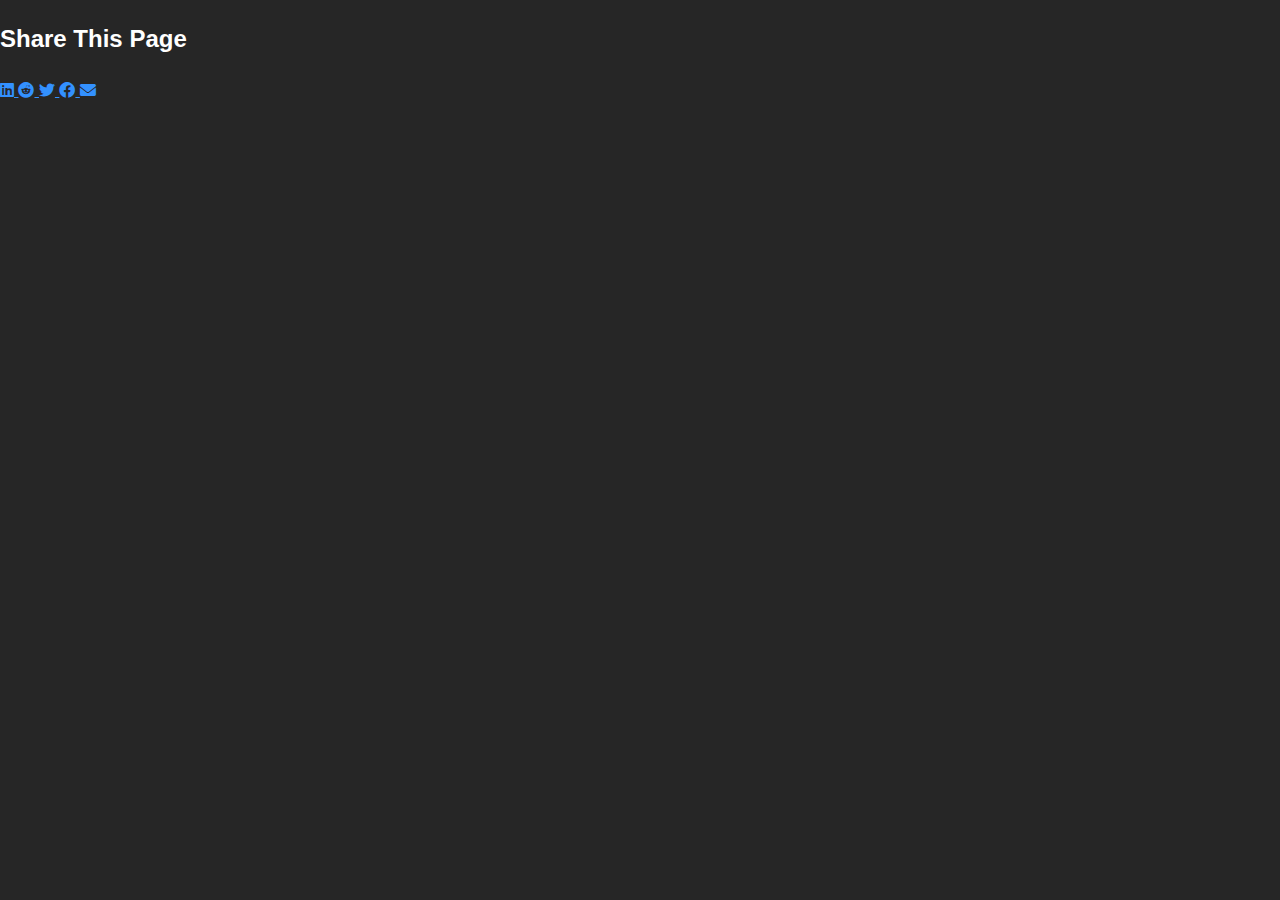
==== share-options.html @ 3a8cdbb9 "fixed sharing for desktop" ====
<!DOCTYPE html>
<html lang="en">
<head>
    <meta charset="UTF-8">
    <meta name="viewport" content="width=device-width, initial-scale=1.0">
    <title>Share This Page</title>
    <link rel="stylesheet" href="styles.css">
    <link rel="stylesheet" href="https://cdnjs.cloudflare.com/ajax/libs/font-awesome/6.0.0-beta3/css/all.min.css">
</head>
<body>
<h2>Share This Page</h2>
<div class="fallback-share-options">
    <a href="https://www.linkedin.com/sharing/share-offsite/?url=https://mattshoe.org" id="fallbackLinkedIn" target="_blank">
        <i class="fab fa-linkedin"></i>
    </a>
    <a href="https://reddit.com/submit?url=https://mattshoe.org&title=Check out ShoeBox OSS!" id="fallbackReddit" target="_blank">
        <i class="fab fa-reddit"></i>
    </a>
    <a href="https://twitter.com/intent/tweet?url=https://mattshoe.org&text=Check out ShoeBox OSS!" id="fallbackTwitter" target="_blank">
        <i class="fab fa-twitter"></i>
    </a>
    <a href="https://www.facebook.com/sharer/sharer.php?u=https://mattshoe.org" id="fallbackFacebook" target="_blank">
        <i class="fab fa-facebook"></i>
    </a>
    <a href="mailto:?subject=Check out ShoeBox OSS&body=I found this website and thought you might like it: https://mattshoe.org" id="fallbackEmail">
        <i class="fas fa-envelope"></i>
    </a>
</div>
</body>
</html>
---- styles.css ----
* {
    box-sizing: border-box;
}

body {
    background-color: #262626 !important; /* Set a dark gray background color */
    font-family: Arial, sans-serif;
    margin: 0;
    padding: 0;
    line-height: 1.6;
    color: #fff;
}

a {
    color: #3391ff;
    text-decoration: underline;
}

header {
    background-color: #333;
    padding: 1rem;
    text-align: center;
    display: flex;
    flex-direction: column; /* Stack items vertically */
    align-items: center;
    gap: 1rem; /* Space between logo, title, and navigation */
}

.logo-title {
    display: flex;
    align-items: center;
    gap: 1rem; /* Space between the logo and the title */
}

.logo-title a {
    text-decoration: none;
}

/* Navigation styles */
nav ul {
    list-style: none;
    padding: 0;
    margin: 0;
    display: flex;
    gap: 1.5rem; /* Space between navigation items */
}

nav ul li {
    display: inline-block;
}

nav ul li a {
    color: #fff;
    text-decoration: none;
    font-weight: bold;
}

.logo {
    width: 150px; /* Adjust size as needed */
    height: auto;
}

header h1 {
    margin: 0;
    font-size: 2.5rem;
    color: #fff;
}

header h1 {
    margin: 0;
    font-size: 2.5rem;
}

nav ul {
    list-style: none;
    padding: 0;
    margin: 0;
}

nav ul li {
    display: inline-block;
    margin: 0 10px;
}

nav ul li a {
    color: #fff;
    text-decoration: none;
    font-weight: bold;
}

main {
    padding: 2rem;
}

main section:not(:first-child) {
    margin-top: 50px;
}

#shareButton {
    background: none;
    border: none;
    color: #fff;
    font-size: 2rem;
    cursor: pointer;
    transition: transform 0.3s ease;
    padding: 0;
}

#shareButton:hover {
    transform: scale(1.1);
}

#shareButton:focus {
    outline: none;
}

.contact-icons a,
#shareButton {
    margin: 0;
    padding: 0;
    display: inline-block;
}

#intro {
    text-align: center;
    margin-bottom: 2rem;
}

.grid {
    display: grid;
    grid-template-columns: repeat(auto-fit, minmax(250px, 1fr));
    gap: 1.5rem;
    justify-content: start;
    align-items: stretch;
}

.tile {
    display: flex;
    flex-direction: column;
    justify-content: space-between;
    height: auto;
    background-color: #333;
    padding: 1.5rem;
    border-radius: 5px;
    box-shadow: 0 2px 4px rgba(0, 0, 0, 0.1);
    max-width: 325px;
}

.tile h3 {
    margin-top: 0;
    font-size: 1.5rem;
}

.tile h3 a {
    color: #3391ff;
    text-decoration: underline;
}

.tile h3 a:visited {
    color: #3391ff;
    text-decoration: underline;
}

.tile p {
    margin: 0.5rem 0 1rem;
    flex-grow: 1;
    margin-bottom: 30px;
}

.release-label {
    padding: 0.5rem 1rem;
    border-radius: 5px;
    font-size: 1rem;
    font-weight: bold;
    text-align: center;
    background-color: #FF9800;
    color: #fff;
    width: 100%;
    margin-bottom: 1rem;
}

.release-label a {
    color: #fff;
    text-decoration: none;
}

.release-label.stable {
    background-color: #44CAF50;
}

.release-label.beta {
    background-color: #FF8C42;
}

.release-label.construction {
    background-color: #E53935;
}

/* Tag styles */
.tag-container {
    display: flex;
    flex-wrap: wrap;
    gap: 5px;
    margin-top: auto;
}

.tag {
    background-color: #007BFF;
    color: #fff;
    padding: 0.25rem 0.5rem;
    border-radius: 3px;
    font-size: 0.875rem;
    flex: 0 1 auto;
}

.tag.featured {
    background-color: #00C851;
    color: #fff;
    font-weight: bold;
}

.contact-icons {
    margin-top: 50px;
    display: flex;
    justify-content: center;
    gap: 1.5rem;
}

.contact-icons a {
    display: inline-block;
    font-size: 2rem;
    color: #fff;
    transition: transform 0.3s ease;
}

.contact-icons a:hover {
    transform: scale(1.1);
}

/* Footer styles */
footer {
    text-align: center;
    padding: 1rem;
    background-color: #333;
    color: #fff;
    position: relative;
    bottom: 0;
    width: 100%;
}

#contributing code {
    background-color: #333;
    color: #fff;
    padding: 0.2rem 0.5rem;
    border-radius: 3px;
}

/* Media Queries for Mobile Responsiveness */
@media (max-width: 768px) {
    .logo-title {
        display: block;
    }
    header h1 {
        font-size: 2rem;
    }

    nav ul li {
        display: block;
        margin: 5px 0;
    }

    main {
        padding: 1rem;
    }

    .grid {
        grid-template-columns: repeat(auto-fit, minmax(200px, 1fr));
    }

    .tile {
        padding: 1rem;
        max-width: 100%;
    }
}

@media (max-width: 480px) {
    header h1 {
        font-size: 1.5rem;
    }

    .tile h3 {
        font-size: 1.25rem;
    }

    .tag {
        font-size: 0.75rem;
        padding: 0.2rem 0.4rem;
    }
}

@media (max-width: 480px) {
    .drop-if-needed {
        display: none
    }
}
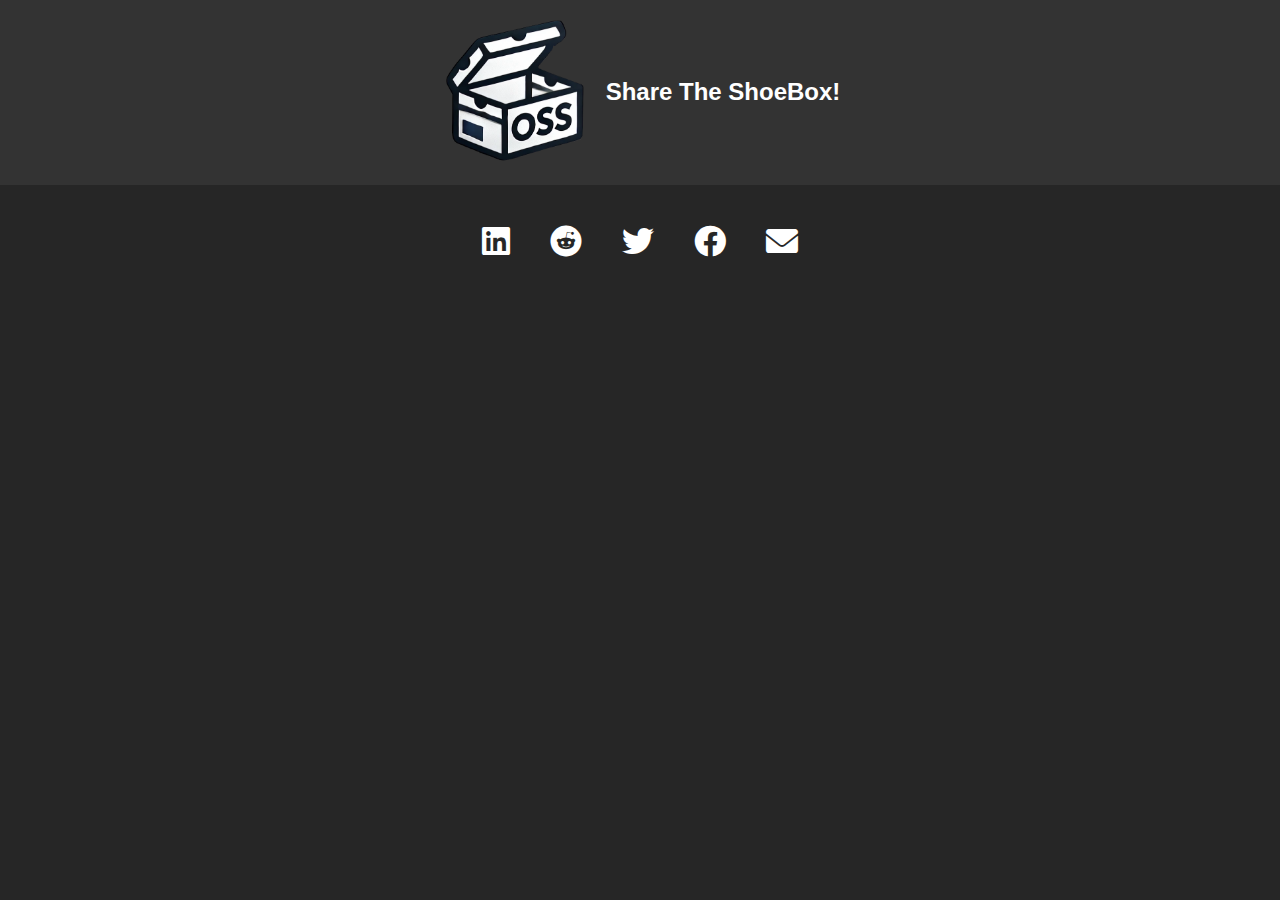
==== commit b78d2ebf: "improved desktop sharing" ====
--- a/share-options.html
+++ b/share-options.html
@@ -1,30 +1,74 @@
+<!--<!DOCTYPE html>-->
+<!--<html lang="en">-->
+<!--<head>-->
+<!--    <meta charset="UTF-8">-->
+<!--    <meta name="viewport" content="width=device-width, initial-scale=1.0">-->
+<!--    <title>Share This Page</title>-->
+<!--    <link rel="stylesheet" href="styles.css">-->
+<!--    <link rel="stylesheet" href="https://cdnjs.cloudflare.com/ajax/libs/font-awesome/6.0.0-beta3/css/all.min.css">-->
+<!--</head>-->
+<!--<body>-->
+<!--<h2>Share This Page</h2>-->
+<!--<div class="fallback-share-options">-->
+<!--    <a href="https://www.linkedin.com/sharing/share-offsite/?url=https://mattshoe.org" id="fallbackLinkedIn" target="_blank">-->
+<!--        <i class="fab fa-linkedin"></i>-->
+<!--    </a>-->
+<!--    <a href="https://reddit.com/submit?url=https://mattshoe.org&title=Check out ShoeBox OSS!" id="fallbackReddit" target="_blank">-->
+<!--        <i class="fab fa-reddit"></i>-->
+<!--    </a>-->
+<!--    <a href="https://twitter.com/intent/tweet?url=https://mattshoe.org&text=Check out ShoeBox OSS!" id="fallbackTwitter" target="_blank">-->
+<!--        <i class="fab fa-twitter"></i>-->
+<!--    </a>-->
+<!--    <a href="https://www.facebook.com/sharer/sharer.php?u=https://mattshoe.org" id="fallbackFacebook" target="_blank">-->
+<!--        <i class="fab fa-facebook"></i>-->
+<!--    </a>-->
+<!--    <a href="mailto:?subject=Check out ShoeBox OSS&body=I found this website and thought you might like it: https://mattshoe.org" id="fallbackEmail">-->
+<!--        <i class="fas fa-envelope"></i>-->
+<!--    </a>-->
+<!--</div>-->
+<!--</body>-->
+<!--</html>-->
+
+
+
+
 <!DOCTYPE html>
 <html lang="en">
 <head>
     <meta charset="UTF-8">
     <meta name="viewport" content="width=device-width, initial-scale=1.0">
     <title>Share This Page</title>
-    <link rel="stylesheet" href="styles.css">
-    <link rel="stylesheet" href="https://cdnjs.cloudflare.com/ajax/libs/font-awesome/6.0.0-beta3/css/all.min.css">
+    <link rel="stylesheet" href="styles.css"> <!-- Main CSS file -->
+    <link rel="stylesheet" href="https://cdnjs.cloudflare.com/ajax/libs/font-awesome/6.0.0-beta3/css/all.min.css"> <!-- Font Awesome -->
 </head>
 <body>
-<h2>Share This Page</h2>
-<div class="fallback-share-options">
-    <a href="https://www.linkedin.com/sharing/share-offsite/?url=https://mattshoe.org" id="fallbackLinkedIn" target="_blank">
-        <i class="fab fa-linkedin"></i>
-    </a>
-    <a href="https://reddit.com/submit?url=https://mattshoe.org&title=Check out ShoeBox OSS!" id="fallbackReddit" target="_blank">
-        <i class="fab fa-reddit"></i>
-    </a>
-    <a href="https://twitter.com/intent/tweet?url=https://mattshoe.org&text=Check out ShoeBox OSS!" id="fallbackTwitter" target="_blank">
-        <i class="fab fa-twitter"></i>
-    </a>
-    <a href="https://www.facebook.com/sharer/sharer.php?u=https://mattshoe.org" id="fallbackFacebook" target="_blank">
-        <i class="fab fa-facebook"></i>
-    </a>
-    <a href="mailto:?subject=Check out ShoeBox OSS&body=I found this website and thought you might like it: https://mattshoe.org" id="fallbackEmail">
-        <i class="fas fa-envelope"></i>
-    </a>
-</div>
+<header>
+    <div class="logo-title">
+        <a href="https://mattshoe.org">
+            <img src="images/shoebox-logo.png" alt="ShoeBox OSS Logo" class="logo">
+        </a>
+        <h2>Share The ShoeBox!</h2>
+    </div>
+</header>
+
+<main>
+    <div class="fallback-share-options">
+        <a href="https://www.linkedin.com/sharing/share-offsite/?url=https://mattshoe.org" id="fallbackLinkedIn" target="_blank">
+            <i class="fab fa-linkedin"></i>
+        </a>
+        <a href="https://reddit.com/submit?url=https://mattshoe.org&title=Check out ShoeBox OSS!" id="fallbackReddit" target="_blank">
+            <i class="fab fa-reddit"></i>
+        </a>
+        <a href="https://twitter.com/intent/tweet?url=https://mattshoe.org&text=Check out ShoeBox OSS!" id="fallbackTwitter" target="_blank">
+            <i class="fab fa-twitter"></i>
+        </a>
+        <a href="https://www.facebook.com/sharer/sharer.php?u=https://mattshoe.org" id="fallbackFacebook" target="_blank">
+            <i class="fab fa-facebook"></i>
+        </a>
+        <a href="mailto:?subject=Check out ShoeBox OSS&body=I found this website and thought you might like it: https://mattshoe.org" id="fallbackEmail">
+            <i class="fas fa-envelope"></i>
+        </a>
+    </div>
+</main>
 </body>
 </html>--- a/styles.css
+++ b/styles.css
@@ -255,6 +255,31 @@
     border-radius: 3px;
 }
 
+.fallback-share-options {
+    display: flex;
+    justify-content: center;
+    gap: 2.5rem;
+    margin-top: 0px;
+}
+
+.fallback-share-options a {
+    color: #fff;
+    font-size: 2rem;
+    text-decoration: none;
+    transition: transform 0.3s ease, background-color 0.3s ease;
+}
+
+.fallback-share-options a:hover {
+    transform: scale(1.2);
+    background-color: #444;
+    padding: 0.5rem;
+    border-radius: 50%;
+}
+
+.fallback-share-options i {
+    font-size: 2rem;
+}
+
 /* Media Queries for Mobile Responsiveness */
 @media (max-width: 768px) {
     .logo-title {
--- a/styles.css
+++ b/styles.css
@@ -255,6 +255,31 @@
     border-radius: 3px;
 }
 
+.fallback-share-options {
+    display: flex;
+    justify-content: center;
+    gap: 2.5rem;
+    margin-top: 0px;
+}
+
+.fallback-share-options a {
+    color: #fff;
+    font-size: 2rem;
+    text-decoration: none;
+    transition: transform 0.3s ease, background-color 0.3s ease;
+}
+
+.fallback-share-options a:hover {
+    transform: scale(1.2);
+    background-color: #444;
+    padding: 0.5rem;
+    border-radius: 50%;
+}
+
+.fallback-share-options i {
+    font-size: 2rem;
+}
+
 /* Media Queries for Mobile Responsiveness */
 @media (max-width: 768px) {
     .logo-title {
